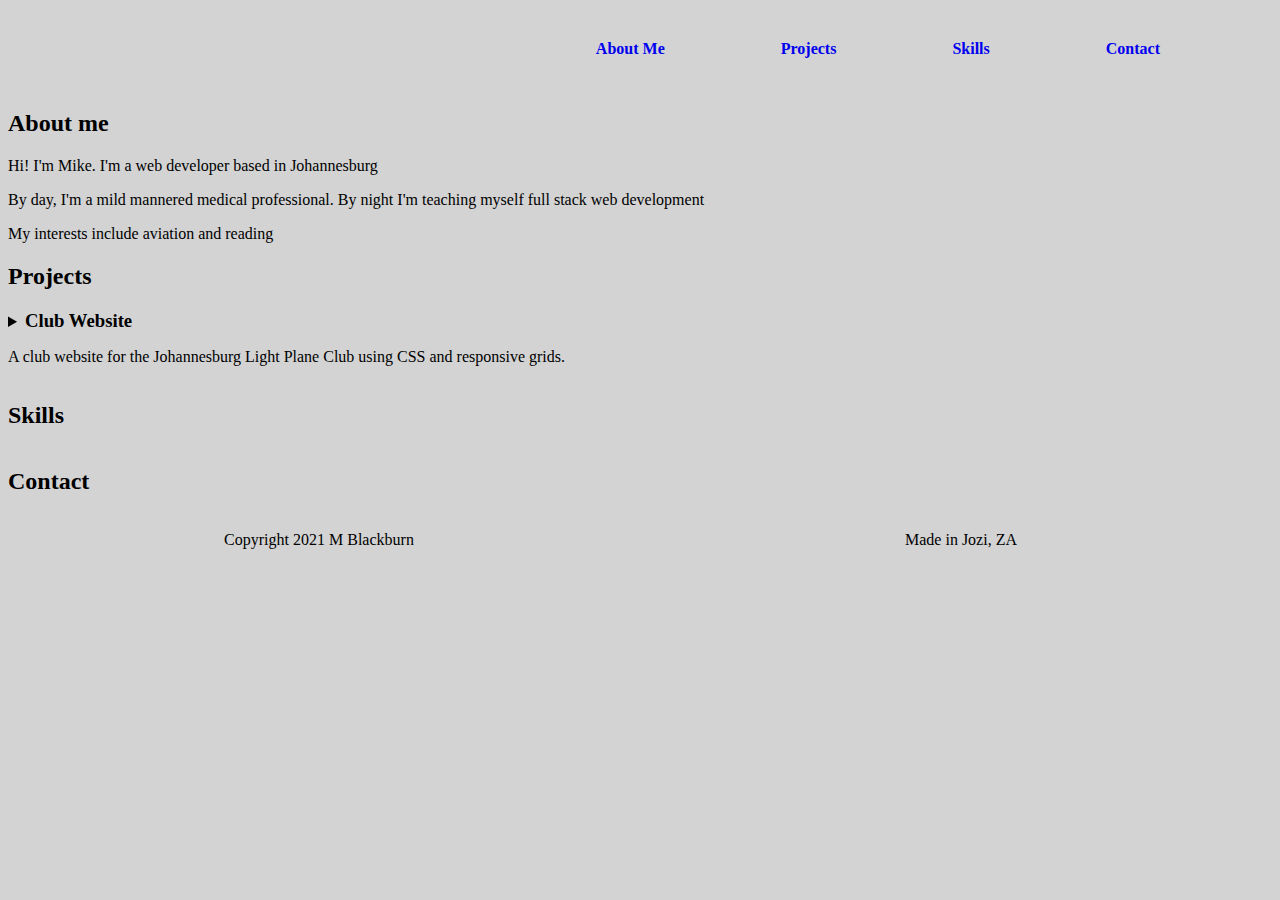
==== index.html @ 42d99d71 "first commit" ====
<!DOCTYPE html>
<html lang="en">
<head>
    <title>Portfolio - Mike Blackburn</title>
    <link rel="stylesheet" href="./styles.css" type="text/css">
    <link rel="stylesheet" href="https://cdnjs.cloudflare.com/ajax/libs/font-awesome/5.15.2/css/all.min.css" integrity="sha512-HK5fgLBL+xu6dm/Ii3z4xhlSUyZgTT9tuc/hSrtw6uzJOvgRr2a9jyxxT1ely+B+xFAmJKVSTbpM/CuL7qxO8w==" crossorigin="anonymous" />

</head>
<body>
    <nav>
        <ul>
            <li class="navitem"><a href="#">About Me</a></li>
            <li class="navitem"><a href="#">Projects</a></li>
            <li class="navitem"><a href="#">Skills</a></li>
            <li class="navitem"><a href="#">Contact</a></li>
        </ul>        
    </nav>
    <main>
        <section id="about-me">
            <div class="about-me-container">
                <div class="about-me-text">
                    <h2>About me</h2>
                    <p>Hi! I'm Mike. I'm a web developer based in Johannesburg</p>
                    <p>By day, I'm a mild mannered medical professional. By night I'm teaching myself full stack web development</p>
                    <p>My interests include aviation and reading</p>
                </div>

            </div>
        </section>
        <section id="projects">
            <h2>Projects</h2>
            <details class="project">
            <summary class="project-title">
                <h3>Club Website</h3>
                <img>
                <p class="project-description">
                    A club website for the Johannesburg Light Plane Club using CSS and responsive grids.
                </p>
            </summary>

            </details>



        </section>
        <section id="skills">
            <h2>Skills</h2>
            <div id="skills-container">
              <i class="fab fa-html5"></i>
              <i class="fab fa-css3-alt"></i>
              <i class="fab fa-js"></i>
              <i class="fab fa-github"></i>
            </div>
          </section>
    
        <section id="contact">
            <h2>Contact</h2>
        </section>
    </main>
    <footer>
        <p>Copyright 2021 M Blackburn</p>
        <p>Made in Jozi, ZA</p>

    </footer>



</body>
</html>
---- styles.css ----
/* General */

html {
    font-size: 16px;
    margin: 0;
    padding: 0;
    background-color: lightgray;
    
}

main {
    width: 100%;
    height: 100%;
    background-color: lightgrey;
}

/* Header */

nav {
    background-color: lightgrey;
    padding: 1rem 0 1rem 0;
    text-align: right;
    color: black;
    
}

nav a {
    text-decoration: none;
   
}

nav a:visited {
    color: black;
}
nav li {
    display: inline;
    width: 80%;
    margin-right: 7rem;
    font-weight: 600;
    
}


/* Body section */

.project-title h3 {
    display: inline;
  }
  
#skills-container {
    color: slategrey;
    display: flex;
    font-size: 2.5rem;
    width: 50%;
    justify-content: space-around;
    flex-wrap: wrap;
  }
/* foote rsection */
footer {
    display: grid;
    grid-template-columns: 1fr 1fr;
    grid-gap: 20px;
    justify-items: center;

}

/* media queries */
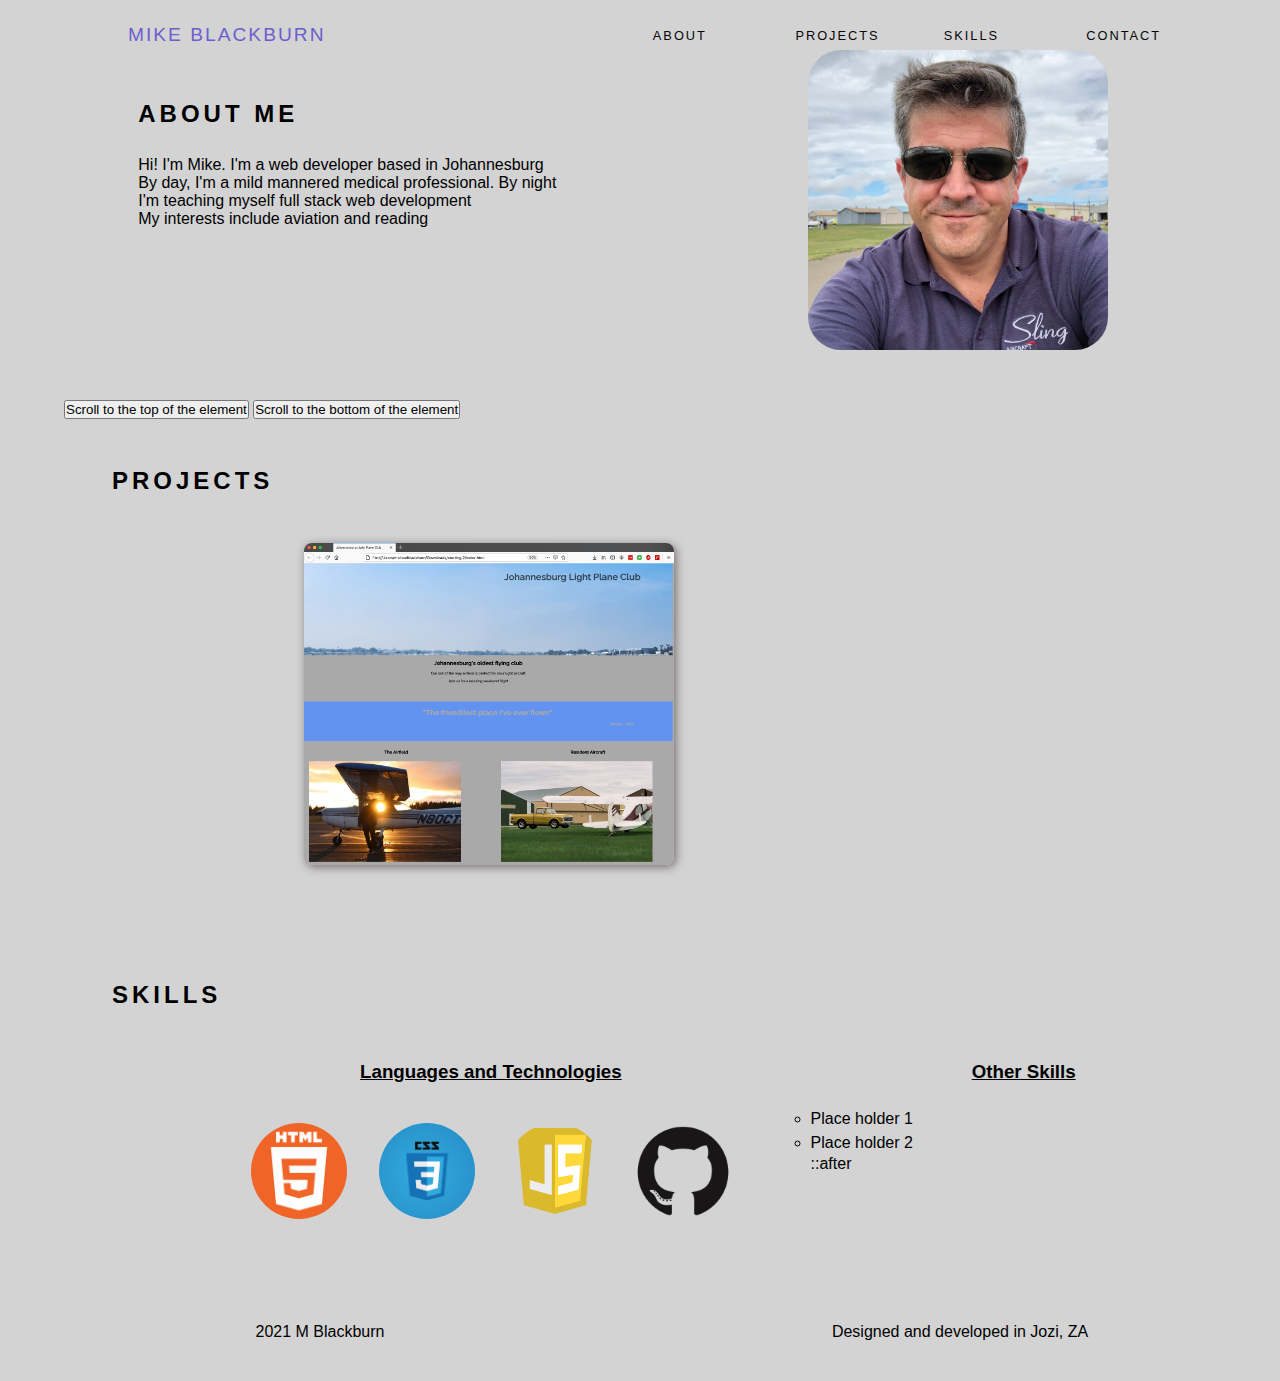
==== commit 21fc1851: "friday 19 mar" ====
--- a/index.html
+++ b/index.html
@@ -1,18 +1,25 @@
 <!DOCTYPE html>
 <html lang="en">
 <head>
+    <meta charset="utf-8">
+    <meta name="viewport" content="width=device-width, initial-scale=1.0">
     <title>Portfolio - Mike Blackburn</title>
+    <link rel="preconnect" href="https://fonts.gstatic.com">
+
+    <script src="./script.js"></script>
     <link rel="stylesheet" href="./styles.css" type="text/css">
     <link rel="stylesheet" href="https://cdnjs.cloudflare.com/ajax/libs/font-awesome/5.15.2/css/all.min.css" integrity="sha512-HK5fgLBL+xu6dm/Ii3z4xhlSUyZgTT9tuc/hSrtw6uzJOvgRr2a9jyxxT1ely+B+xFAmJKVSTbpM/CuL7qxO8w==" crossorigin="anonymous" />
-
+    <link rel="stylesheet" href="https://cdnjs.cloudflare.com/ajax/libs/animate.css/4.1.1/animate.min.css"/>
 </head>
 <body>
-    <nav>
-        <ul>
-            <li class="navitem"><a href="#">About Me</a></li>
+    <header id="home">
+        <nav id="topnav" class="sticky">
+        <h1>Mike Blackburn</h1>
+        <ul class="nav-link">
+            <li class="navitem"><a href="#">About</a></li>
             <li class="navitem"><a href="#">Projects</a></li>
             <li class="navitem"><a href="#">Skills</a></li>
-            <li class="navitem"><a href="#">Contact</a></li>
+            <li class="navitem"><a href="/contact.html">Contact</a></li>
         </ul>        
     </nav>
     <main>
@@ -24,42 +31,75 @@
                     <p>By day, I'm a mild mannered medical professional. By night I'm teaching myself full stack web development</p>
                     <p>My interests include aviation and reading</p>
                 </div>
-
+                <img class="about-image" src="./media/IMG_0125.jpg" alt="michael blackburn">
             </div>
         </section>
+
+        
+
+<button onclick="scrollToTop()">Scroll to the top of the element</button>
+<button onclick="scrollToBottom()">Scroll to the bottom of the element</button>
         <section id="projects">
             <h2>Projects</h2>
-            <details class="project">
-            <summary class="project-title">
-                <h3>Club Website</h3>
-                <img>
-                <p class="project-description">
-                    A club website for the Johannesburg Light Plane Club using CSS and responsive grids.
-                </p>
-            </summary>
+            <div class="projects-container">
+                <div class="project-item">
+                    <a href="" target="_blank">
+                        <img class="project-image" src="./media/ss1.png">
+                        <div class="overlay">
+                            <h3>Plane Club Website</h3>
+                            <p>A mock website for the Jhb Light Plane Club</p>
+                            <p>using HTML, CSS</p>
+                        </div>
+                    </a>
+                </div>
+                <!-- 
+                    <div class="project-item">
+                        <img class="project-image" src="./media/ss1.png">
+                    </div>
+                    <div class="project-item">
+                    <img class="project-image" src="./media/ss1.png">
+                </div>
+                <div class="project-item">
+                    <img class="project-image" src="./media/ss1.png">
+                </div> -->
+            </div> 
+            
+               
+                
 
-            </details>
 
 
 
         </section>
         <section id="skills">
             <h2>Skills</h2>
-            <div id="skills-container">
-              <i class="fab fa-html5"></i>
-              <i class="fab fa-css3-alt"></i>
-              <i class="fab fa-js"></i>
-              <i class="fab fa-github"></i>
+            <div class="all-skills clearfix">
+                <div class="languages">
+                    <h3>Languages and Technologies</h3>
+                    <div class="skill-images">
+                        <div class="skill-image image1" title="Html5"></div>
+                        <div class="skill-image image2" title="CSS3"></div>
+                        <div class="skill-image image3" title="JavaScript"></div>
+                        <div class="skill-image image4" title="Github"></div>
+                    </div>
+                </div>
+                <div class="other-skills">
+                    <h3>Other Skills</h3>
+                    <ul>
+                        <li>Place holder 1</li>
+                        <li>Place holder 2</li>
+                    </ul>
+
+                </div>
+                ::after
             </div>
           </section>
     
-        <section id="contact">
-            <h2>Contact</h2>
-        </section>
+       
     </main>
     <footer>
-        <p>Copyright 2021 M Blackburn</p>
-        <p>Made in Jozi, ZA</p>
+        <p>2021 M Blackburn</p>
+        <p>Designed and developed in Jozi, ZA</p>
 
     </footer>
 
--- a/styles.css
+++ b/styles.css
@@ -1,11 +1,31 @@
-/* General */
-
+/* 
+1.General
+2.Nav
+3.Header
+4. Skills
+5. Projects
+4.About me
+ */
+
+/* 1 - G E N E R A L - */
+* {
+    margin: 0px;
+    padding: 0px;
+    font-family: 'Lato', sans-serif;
+}
+
+h2 {
+    text-transform: uppercase;
+    letter-spacing: 4px;
+    text-align: left;
+    margin-bottom: 1.75rem;
+}
 html {
     font-size: 16px;
     margin: 0;
     padding: 0;
     background-color: lightgray;
-    
+    scroll-behavior:smooth;
 }
 
 main {
@@ -14,28 +34,102 @@
     background-color: lightgrey;
 }
 
-/* Header */
-
+/* 2 - N A V I G A T I O N - */
 nav {
+    padding-top: 1.5rem;
+    display: flex;
+    align-items: center;
+    justify-content: space-between;
+    text-transform: uppercase;
+    width: 100%;
+    position: relative;
+}
+
+.sticky {
+    position: fixed;
+}
+
+h1 {
+    margin-left: 10%;
+    width: 45%;
+    color: slateblue;
+    font-size: 1.2rem;
+    letter-spacing: 2px;
+    font-weight: 500;
+}
+
+.nav-link {
+    display: flex;
+    width: 45%;
+    letter-spacing: 2px;
+    word-spacing: 3px;
+    justify-content: space-around;
+    position: absolute;
+    right: 4%;
+}
+.nav-link li {
+    list-style: none;
+}
+
+.nav-link a{
+    text-decoration: none;
+    color: #fff;
+    font-size: 0.8rem;
+    font-weight: 400;
+    
+}
+
+.nav-link li {
+    transition: all transform 0.5s ease-in;
+    -ms-transition: transform 0.5s ease-in;
+    -webkit-transition: transform 0.5s ease-in;
+    -o-transition: transform 0.5s ease-in;
+    -moz-transition: transform 0.5s ease-in;
+}
+
+.nav-link li:hover,
+nav a:hover {
+    transform: scale(1.2, 1.2);
+    -webkit-transform: scale(1.2);
+    -o-transform: scale(1.2);
+    -ms-transform: scale(1.2);
+    -moz-transform: scale(1.2);
+}
+#topnav {
+    padding-top: 1.5rem;
+    display: flex;
+    align-items: center;
+    justify-content: space-between;
+    text-transform: uppercase;
+    position: fixed;
+    opacity: 0.97;
+    width: 100%;
     background-color: lightgrey;
-    padding: 1rem 0 1rem 0;
-    text-align: right;
-    color: black;
-    
-}
-
+    
+   
+    
+}
+
+#logo {
+    font-family: cursive, sans-serif;
+    font-size: 2em;
+    margin: 1rem;
+    padding-left: 1.75rem;
+}
 nav a {
     text-decoration: none;
    
 }
-
+nav a:link {
+    color: black;
+}
 nav a:visited {
     color: black;
 }
 nav li {
     display: inline;
     width: 80%;
-    margin-right: 7rem;
+    margin-right: 4rem;
     font-weight: 600;
     
 }
@@ -43,20 +137,208 @@
 
 /* Body section */
 
-.project-title h3 {
-    display: inline;
-  }
-  
+
+main {
+    padding: 0 5% 0 5%;
+}
+
+/* A B O U T M E */
+
+
+.about-me-container {
+    padding: 50px;
+    display: grid;
+    grid-template-columns: repeat(12, 1fr);
+    grid-gap: 10px;
+    
+}
+.about-me-text {
+    padding: 50px 5%;
+    grid-area: 1 / 1 / 1 / 6
+}
+
+.about-image {
+    grid-area: 1 / 8 / 1 / 12;
+    padding: 0;
+    border-radius:33px;
+    max-height: 300px;
+    
+
+}
+/* P R O J E C T S */
+
+#projects {
+    padding: 3rem;
+    height: auto;
+}
+
+.projects-container {
+  max-width: 840px;
+  margin: 0 auto;
+  display: flex;
+  justify-content: space-between;
+  align-items: center;
+  flex-wrap: wrap;
+}
+
+.project-item {
+    width: 44%;
+    margin: 20px;
+    box-shadow: 2px 2px 10px rgb(119, 109, 109);
+    border-radius: 8px;
+    -webkit-border-radius: 8px;
+    -os-border-radius: 8px;
+    -moz-border-radius: 8px;
+    -ms-border-radius: 8px;
+    overflow: hidden;
+    position: relative;
+}
+
+.project-image {
+    width: 100%;
+    height: auto;
+    display: block;
+}
+
+.project-item a {
+    text-decoration: none;
+}
+
+.overlay {
+    position: absolute;
+    width: 100%;
+    height: 100%;
+    top: 0;
+    left:0;
+    right:0;
+    bottom: 0;
+    background-color: rgb(45, 77, 107);
+    color: #fff;
+    opacity: 0;
+    transition: 0.7s ease;
+    -moz-transition: 0.7s ease;
+    -ms-transition: 0.7s ease;
+    -o-transition: 0.7s ease;
+    -webkit-transition: 0.7s ease;
+    padding: 1.5rem;
+}
+
+.project-item:hover .overlay {
+    opacity: 1;
+}
+
+.overlay h2 {
+    font-size: 1rem;
+    font-weight:500;
+    
+}
+
+.overlay p {
+    font-weight: lighter;
+    font-size: 0.9rem;
+}
+
+/* SKILLS SECTION */
+
+#skills {
+    padding: 3rem;
+}
+
+#skills h3 {
+    text-align: center;
+    margin: 1.5rem;
+    text-decoration: underline;
+}
+
+.all-skills {
+    width: 90%;
+    display: block;
+    margin: 0 auto;
+}
+
+.languages {
+    width: 60%;
+    float: left;
+}
+
+.other-skills {
+    width: 40%;
+    float: right;
+}
+
+.other-skills li {
+    line-height: 1.5;
+    list-style-type: circle;
+}
+
+.clearfix::after {
+    content: '';
+    display: table;
+    clear: both;
+}
+
 #skills-container {
-    color: slategrey;
+    padding-top: 20px;
+    color: grey;
     display: flex;
     font-size: 2.5rem;
     width: 50%;
     justify-content: space-around;
     flex-wrap: wrap;
   }
+
+.skill-images {
+    display: flex;
+    justify-content: center;
+    flex-wrap: wrap;
+    max-width: 549px;
+    margin: auto;
+}
+
+.skill-image {
+    width: 5rem;
+    height: 5rem;
+    margin: 1rem;
+    padding: 0.5rem;
+    overflow: hidden;
+    background-size: cover;
+    background-position: center;
+    border-radius: 50%;
+    transition: transform 0.3s linear 0.1s;
+    -webkit-transition: transform 0.3s linear 0.1s;
+    -moz-transition: transform 0.3s linear 0.1s;
+    -o-transition:transform 0.3s linear 0.1s;
+    -ms-transition:transform 0.3s linear 0.1s;
+    
+}
+.skill-image:hover {
+    transform: translateY(-20px);
+    -webkit-transform: translateY(-20px);
+    -moz-transform: translateY(-20px);
+    -ms-transform: translateY(-20px);
+    -o-transform: translateY(-20px);
+}
+
+.image1 {
+    background-image: url(./media/logo-html-5.png);
+}
+
+.image2 {
+    background-image: url(./media/css3.jpg);
+}
+
+.image3 {
+    background-image: url(./media/javascript-logo.png);
+}
+
+.image4 {
+    background-image: url(./media/github-512x512-1175028.png)
+}
 /* foote rsection */
 footer {
+    
+    border: 1px black;
+    padding: 40px 10px;
     display: grid;
     grid-template-columns: 1fr 1fr;
     grid-gap: 20px;
@@ -64,4 +346,33 @@
 
 }
 
-/* media queries */+/* media queries */
+@media only screen and (max-width: 1024px) {
+    .about-me-container {
+        grid-gap: 0;
+    }
+    nav li {
+        display:inline-block;
+        margin-right: 4rem;
+    }
+}
+
+@media only screen and (max-width: 768px) {
+    #logo {
+        font-size: 1.7em;
+    }
+    
+    nav li {
+        display:inline-block;
+        
+    }
+  .about-me-container {
+    display: flex;
+    flex-direction: column;
+  }
+    .about-image {
+        max-height: 300px;
+        max-width: 300px;
+        align-self: center;
+    }
+}